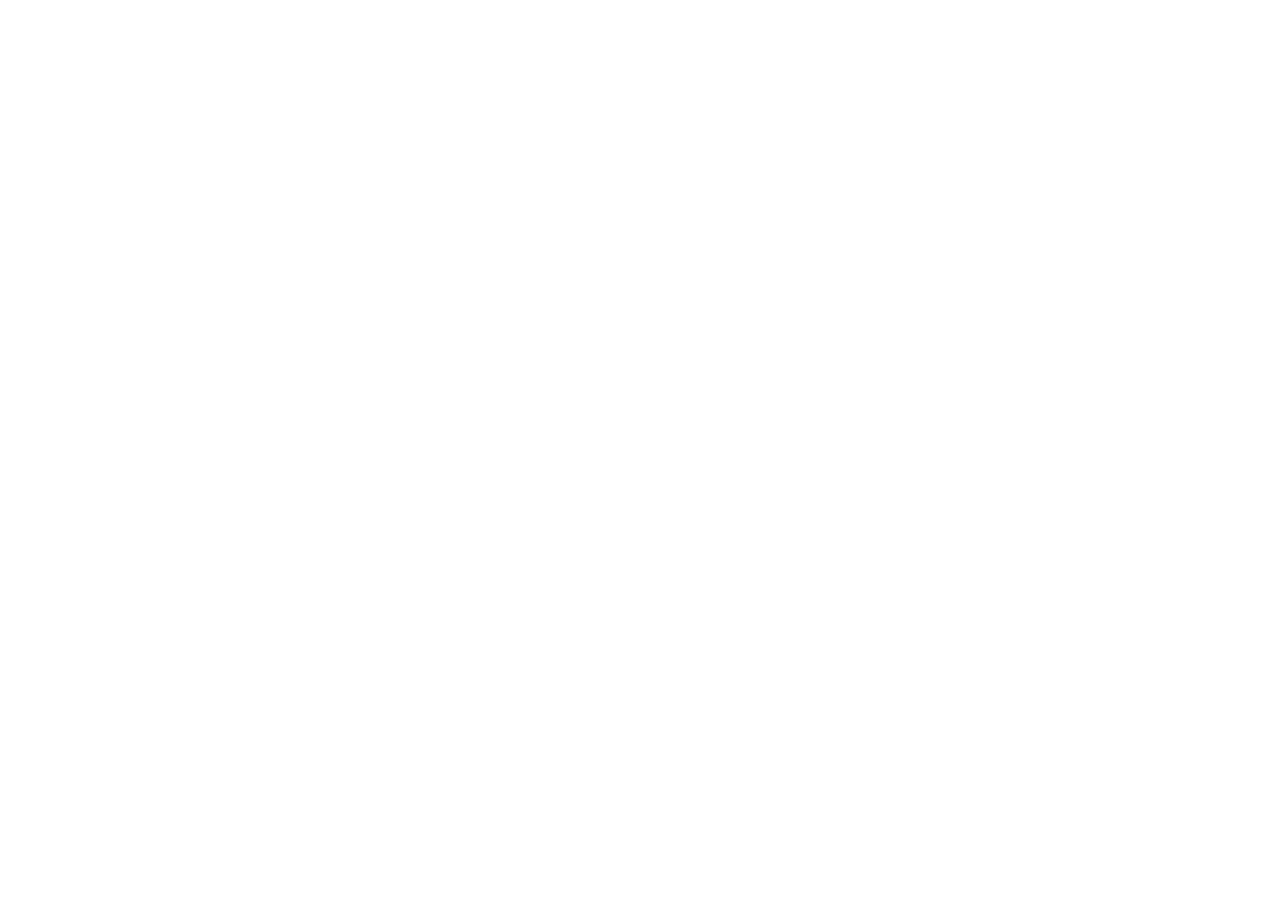
==== templates/index.html @ 8213f5d6 "Added in new folders and files for JS, CSS and images" ====
<!DOCTYPE html>
<html lang="en">

<head>
    <meta charset="UTF-8">
    <meta http-equiv="X-UA-Compatible" content="IE=edge">
    <meta name="viewport" content="width=device-width, initial-scale=1.0">
    <title>Gabe's Garden</title>
</head>

<body>

</body>

</html>
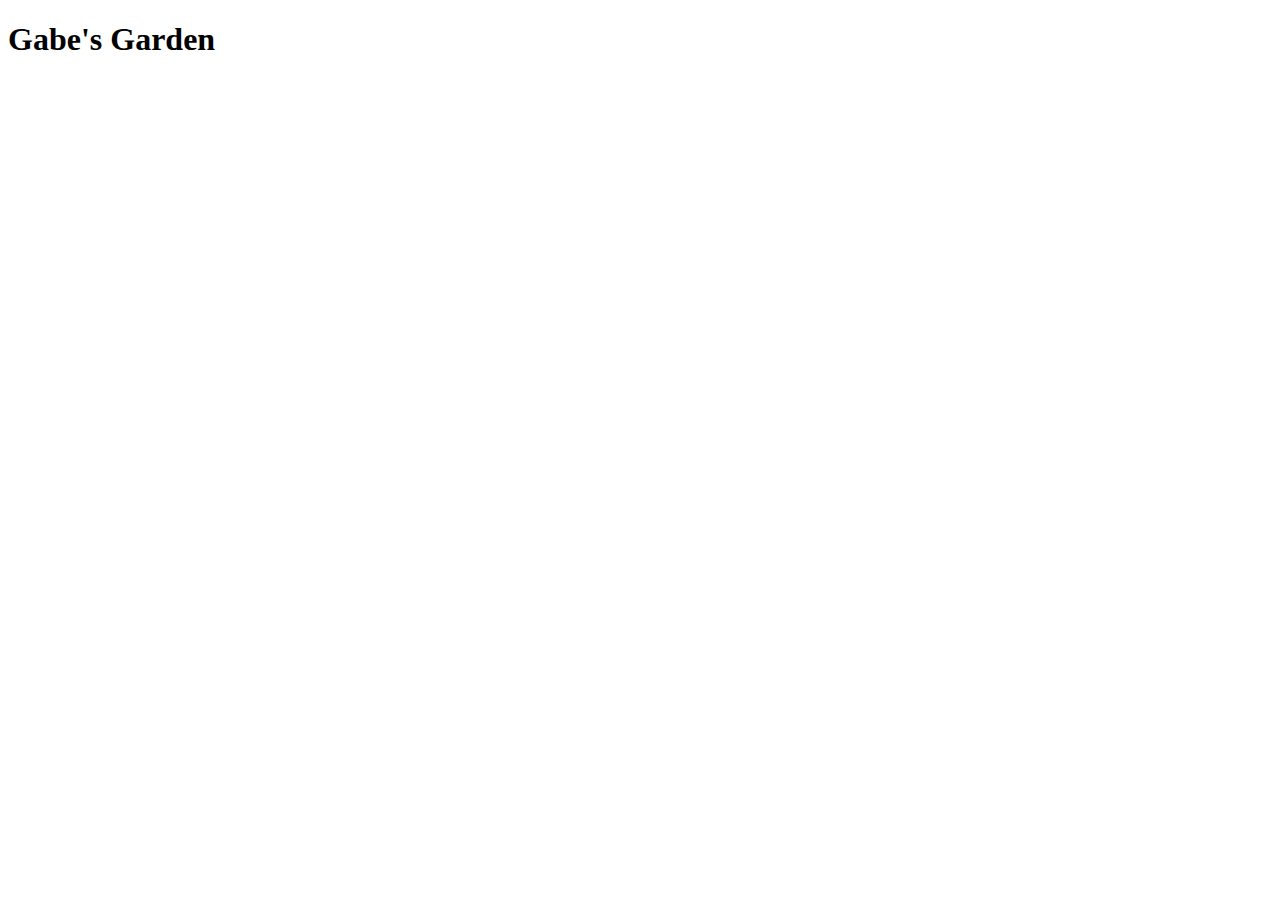
==== commit 371ddd01: "Added files for each page" ====
--- a/templates/index.html
+++ b/templates/index.html
@@ -9,6 +9,7 @@
 </head>
 
 <body>
+    <h1>Gabe's Garden</h1>
 
 </body>
 
